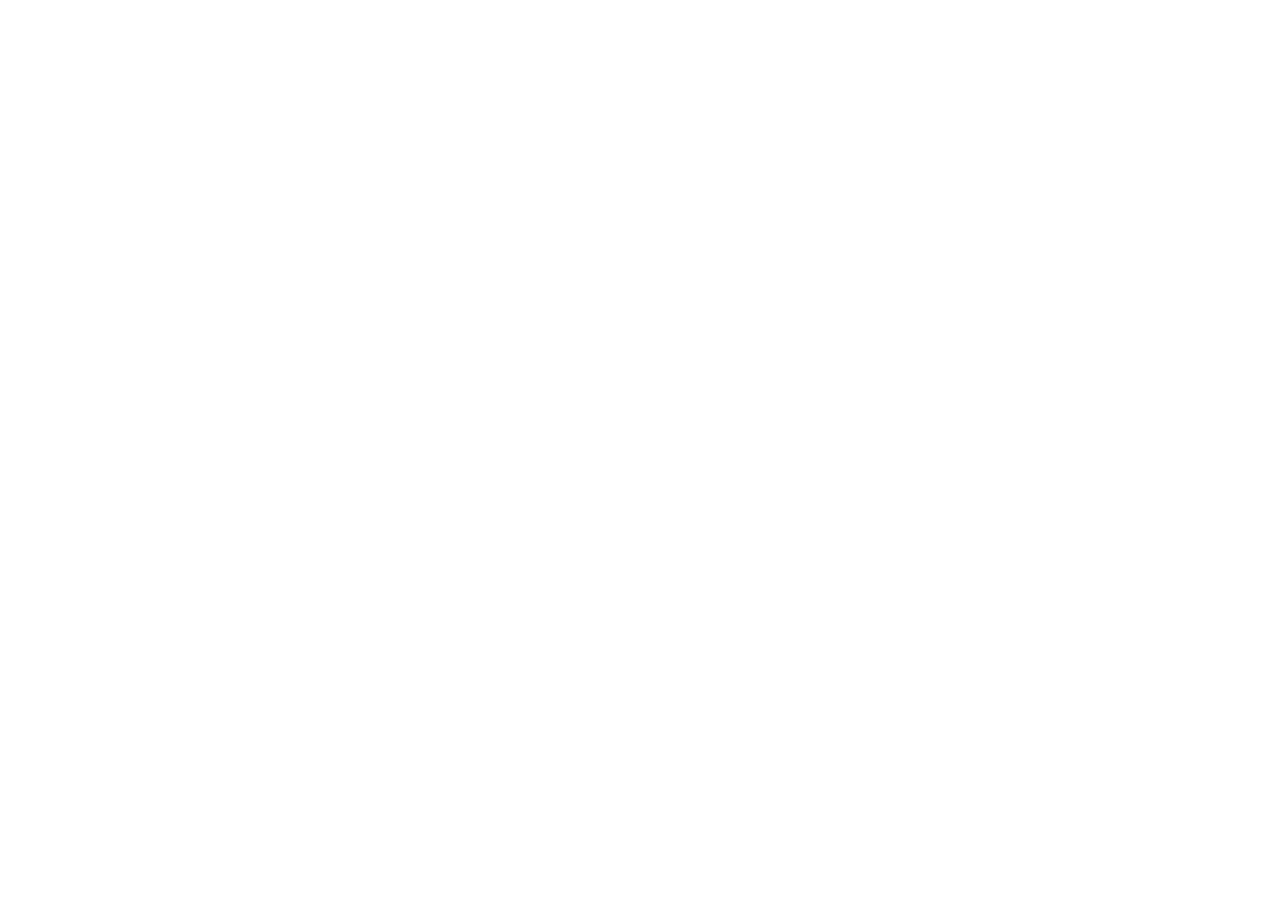
==== contact.html @ cf535e47 "create contact page" ====
<!DOCTYPE html>
<html lang="en">
<head>
    <meta charset="UTF-8">
    <meta name="viewport" content="width=device-width, initial-scale=1.0">
    <title>Contact Page</title>
</head>
<body>
    
</body>
</html>
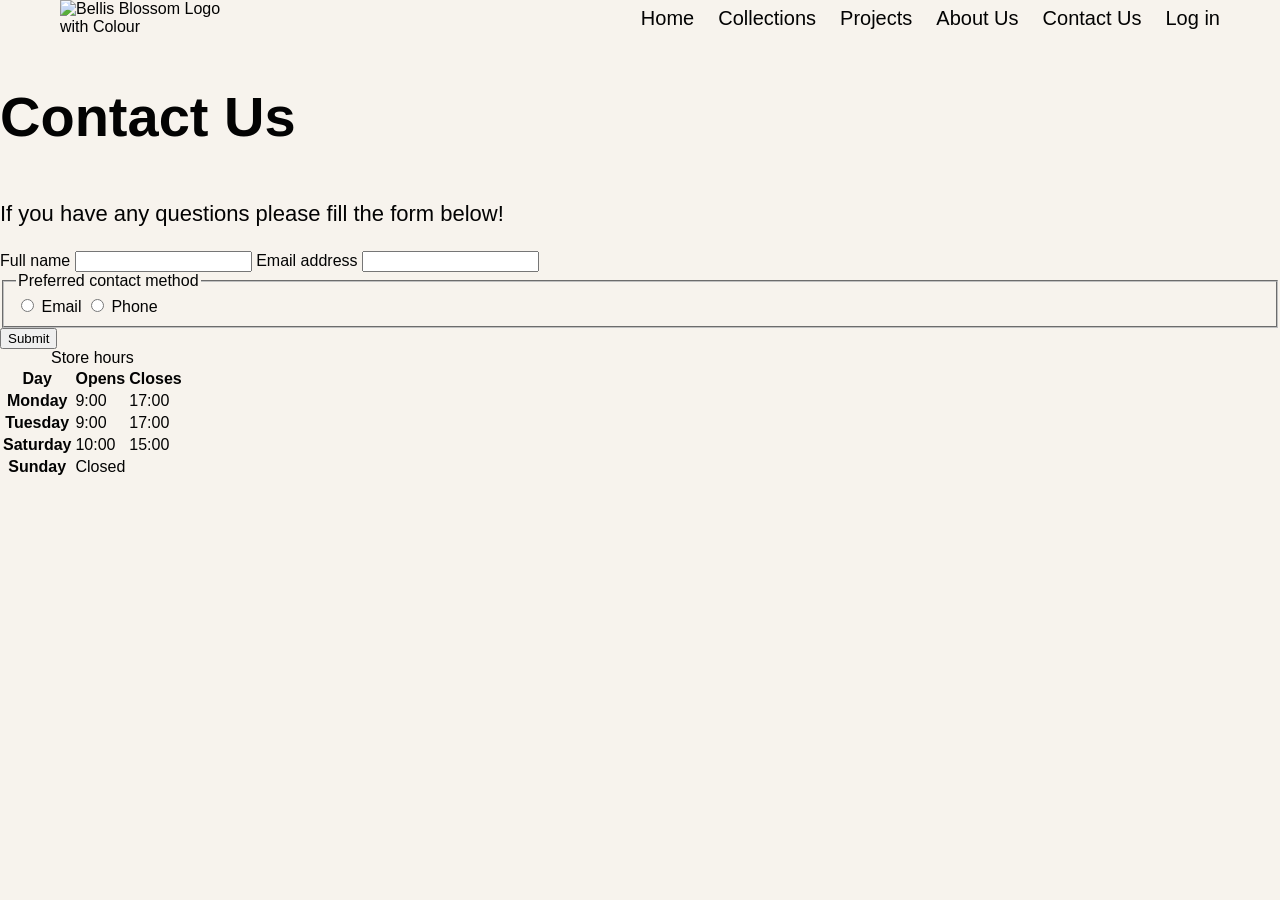
==== commit 5a97df1c: "adding contacts and tables" ====
--- a/contact.html
+++ b/contact.html
@@ -4,8 +4,81 @@
     <meta charset="UTF-8">
     <meta name="viewport" content="width=device-width, initial-scale=1.0">
     <title>Contact Page</title>
+    <link rel="stylesheet" href="css/styles.css">
 </head>
 <body>
-    
+    <a href="#main" class="skip-link">Skip to main content</a>
+
+    <header class="site-header">
+        <div class="logo">
+            <img src="images/BB-logo-color.jpg" alt="Bellis Blossom Logo with Colour">
+        </div>
+       
+        <nav class="nav" aria-label="main navigation">
+            <a href="#">Home</a>
+            <a href="#">Collections</a>
+            <a href="#">Projects</a>
+            <a href="#">About Us</a>
+            <a href="contact.html">Contact Us</a>
+            <a href="#">Log in</a>
+        </nav>     
+    </header>
+
+    <main id="main">
+        <section class="contact-section">
+            <h1>Contact Us</h1>
+                <p>If you have any questions please fill the form below!</p>
+                <label for="full-name">Full name</label>
+                <input type="text" id="full-name" name="name" autocomplete="name">
+                <label for="email">Email address</label>
+                <input type="email" id="email" name="email" required>
+                
+                <fieldset>
+                    <legend>Preferred contact method</legend>
+                    <input type="radio" id="by-email" name="contact" value="email">
+                    <label for="by-email">Email</label>
+                    <input type="radio" id="by-phone" name="contact" value="phone">
+                    <label for="by-phone">Phone</label>
+                </fieldset>
+                <button type="submit">Submit</button>
+                
+                <table>
+                    <caption>Store hours</caption>
+                    <thead>
+                        <tr>
+                            <th scope="col">Day</th>
+                            <th scope="col">Opens</th>
+                            <th scope="col">Closes</th>
+                        </tr>
+                    </thead>
+                        <tbody>
+                        <tr>
+                            <th scope="row">Monday</th>
+                            <td>9:00</td>
+                            <td>17:00</td>
+                        </tr>
+                        <tr>
+                        <th scope="row">Tuesday</th>
+                            <td>9:00</td>
+                            <td>17:00</td>
+                        </tr>
+                        <tr>
+                        <th scope="row">Saturday</th>
+                            <td>10:00</td>
+                            <td>15:00</td>
+                        </tr>
+                        <tr>
+                            <th scope="row">Sunday</th>
+                            <td colspan="2">Closed</td>
+                        </tr>
+                        </tbody>
+                </table>
+
+
+        </section>
+    </main>
+
+
+
 </body>
 </html>
--- a/css/styles.css
+++ b/css/styles.css
@@ -0,0 +1,427 @@
+* {
+  box-sizing: border-box;
+}
+
+/* Grid for the overall page layout */
+body {
+    display: grid;
+    margin: 0;
+    font-family: "Heebo", sans-serif;
+    color: #030303;
+    background-color: #F7F3ED;
+    grid-template-areas:
+        "header"
+        "main"
+        "footer";
+}
+
+main {
+    grid-area: main;
+}
+
+footer {
+    grid-area: footer;
+}
+
+h1, h2, h3 {
+    font-family: "Sora", sans-serif;
+}
+
+h1 {
+    font-size: 56px;
+    line-height: 70px;
+    font-weight: 700;
+}
+
+h2 {
+    font-size: 36px;
+    line-height: 45px;
+    font-weight: 700;
+}
+
+h3 {
+    font-size: 24px;
+    line-height: 30px;
+    font-weight: 600;
+}
+
+p {
+    font-size: 22px;
+    line-height: 30px;
+}
+
+img {
+    max-width: 100%;
+    display: block;
+}
+
+.site-header {
+    grid-area: header;
+    display: flex;
+    justify-content: space-between;
+    align-items: center;
+    padding: 0px 60px;
+}
+
+.skip-link {
+    position: absolute;
+    top: -100px;
+    left: 10px;
+    background-color: white;
+    color: #8F2840;
+}
+
+.skip-link:focus {
+    top: 10px;
+}
+
+.logo img {
+    max-width: 180px;
+    max-height: 65px;
+    width: auto;
+    height: auto;
+}
+
+/* Flexbox to align nav links horizontally */
+.nav {
+    display:flex;
+    align-items: center;
+    gap: 24px;
+}
+
+.nav a {
+    font-family: "Heebo", sans-serif;
+    font-size: 20px;
+    line-height: 28px;
+    font-weight: 500;
+    color: #030303;
+    text-decoration: none;
+}
+
+.nav a:hover, .nav a:focus {
+  color: #8F2840;
+  text-decoration: underline;
+}
+
+.hero-section {
+    display: grid;
+    grid-template-areas: "hero";
+    max-width: 1290px;
+    margin: 0 auto;
+}
+
+.hero-image {
+    grid-area: hero;
+    width: 100%;
+    height: 745px;
+    object-fit: cover;
+}
+
+.hero-content {
+    grid-area: hero;
+    width: 491px;
+    height: 567px;
+    padding: 40px;
+    margin-right: 60px;
+    background-color: #F7F3ED;
+    text-align: center;
+    align-self: center;
+    justify-self: end;
+    z-index: 1;
+}
+
+.hero-content a {
+    display: inline-block;
+    background-color: #F2C94C;
+    color: #030303;
+    padding: 12px 24px;
+    border: 1px solid #030303;
+    border-radius: 8px;
+    text-decoration: none;
+    font-size: 22px;
+    font-weight: 700;
+    margin-top: 16px;
+}
+
+.hero-section a:hover, .hero-section a:focus {
+  color: #8F2840;
+  text-decoration: underline;
+}
+
+.collection-section {
+    display:grid;
+    grid-template-columns: repeat(2, 1fr);
+    max-width: 1278px;
+    width: 100%;
+    margin: 0 auto;
+    padding: 48px 0 60px;
+}
+
+#collections {
+    grid-column: 1 / span 2;
+}
+
+.collection-section h2 {
+    margin: 0 0 24px;
+}
+
+/* Grid to arrange flower cards into columns */
+.collections-grid {
+    display: grid;
+    grid-template-columns: repeat(auto-fit, minmax(500px, 1fr));
+    grid-column: 1 / span 2;
+    gap: 40px 70px;
+    list-style: none;
+    padding: 0;
+    margin: 0;
+}
+
+.collection-buttons {
+    grid-column: 1 / span 2;
+    display: flex;
+    justify-content: center;
+    gap: 40px;
+    margin-bottom: 32px;
+}
+
+.collection-buttons a {
+    background-color: #030303;
+    color: #F7F3ED;
+    padding: 12px 32px;
+    text-decoration: none;
+}
+
+.collections-cta {
+    grid-column: 1 / span 2;
+    justify-self: center;
+    background-color: #F2C94C;
+    color: #030303;
+    padding: 12px 24px;
+    border: 1px solid #030303;
+    border-radius: 8px;
+    text-decoration: none;
+    font-size: 22px;
+    font-weight: 700;
+    margin-top: 32px;
+}
+
+.flower-card {
+    min-width: 0;
+}
+
+.flower-card img {
+    width: 100%;
+    aspect-ratio: 1 / 1;
+    object-fit: cover;
+    margin-bottom: 12px;
+}
+
+.flower-card a {
+    display: block;
+    text-align: center;
+    font-size: 22px;
+    line-height: 30px;
+    color: #030303;
+    text-decoration: none;
+}
+
+.flower-card a:hover, .flower-card a:focus {
+  color: #8F2840;
+  text-decoration: underline;
+}
+
+.rose-image {
+    max-width: 100%;
+}
+
+.daisy-image {
+    max-width: 100%;
+}
+
+.lily-image {
+    max-width: 100%;
+}
+
+.peony-image {
+    max-width: 100%;
+}
+
+.wedding-highlights-section {
+    background-color: #8F2840;
+    color: #F7F3ED;
+    text-align: center;
+    padding: 40px 0;
+}
+
+.video-container {
+    max-width: 1000px;
+    margin: 0 auto;
+}
+
+.video-container img {
+    display:block;
+    aspect-ratio: 1009 / 673;
+    object-fit: cover;
+    width: 100%;
+}
+
+.wedding-highlights-section h2 {
+    margin: 30px 0 24px;
+}
+
+#highlights {
+    text-align: center;
+}
+
+.book-consultation {
+    display: inline-block;
+    background-color: #F2C94C;
+    color: #030303;
+    font-size: 22px;
+    font-weight: 700;
+    text-decoration: none;
+    padding: 12px 24px;
+    border-radius: 8px;
+}
+
+.book-consultation:hover, .book-consultation:focus {
+  color: #8F2840;
+  text-decoration: underline;
+}
+
+.client-testimonial {
+    padding: 80px 60px;
+    background-color: #F7F3ED;
+}
+
+.client-testimonial h2 {
+    text-align: center;
+    margin-bottom: 40px;
+}
+
+.testimonial-content {
+    display: flex;
+    align-items: center;
+    justify-content: center;
+    gap: 60px;
+}
+
+.testimonial-image {
+    width: 315px;
+    height: 315px;
+    border-radius: 50%;
+    object-fit: cover;
+    flex-shrink: 0;
+}
+
+.testimonial-content blockquote {
+    max-width: 600px;
+    margin: 0;
+}
+
+#testimonials {
+    text-align: center;
+}
+
+.photo-container {
+    display: flex;
+    justify-content: center;
+    align-items: center;
+    height:100px;
+    background-color: #F2C94C;
+}
+
+/* Flexbox to align the footer columns */
+footer {
+    grid-area: footer;
+    background-color: #030303;
+    color: #F7F3ED;
+    padding: 60px;
+}
+
+.footer-row {
+    display: flex;
+    justify-content: space-between;
+    align-items: flex-start;
+    gap: 40px;
+}
+
+.footer-column {
+    flex: 1 1 200px;
+}
+
+.footer-column form {
+    display: flex;
+    flex-direction: column;
+    gap: 12px;
+}
+
+.footer-column input {
+    padding: 12px;
+}
+
+.footer-column button {
+    background-color: #F2C94C;
+    color: #030303;
+    border: none;
+    padding: 12px 24px;
+    border-radius: 8px;
+    font-family: "Heebo", sans-serif;
+    font-size: 22px;
+    font-weight: 700;
+    cursor: pointer;
+}
+
+
+.footer-column:not(:last-child) {
+    border-right: 1px solid #F7F3ED;
+}
+
+.footer-nav {
+    display: flex;
+    flex-direction: column;
+    gap: 12px;
+}
+
+.socialmedia {
+    display: flex;
+    gap: 20px;
+    margin-top: 32px;
+}
+
+.footer-nav a,
+.socialmedia a {
+    color: #F7F3ED;
+    text-decoration: none;
+}
+
+footer a:hover, footer a:focus {
+    color: #8F2840;
+    text-decoration: underline;
+}
+
+.footer-logo {
+    width: 150px;
+    height: auto;
+}
+
+.footer-links {
+    display: flex;
+    gap: 60px;
+}
+
+.footer-nav h3 {
+    font-size: 22px;
+    line-height: 30px;
+    margin: 0;
+}
+
+.footer-nav a {
+    font-size: 22px;
+    line-height: 30px;
+}
+
+.footer-column address {
+    font-size: 22px;
+    line-height: 30px;
+}
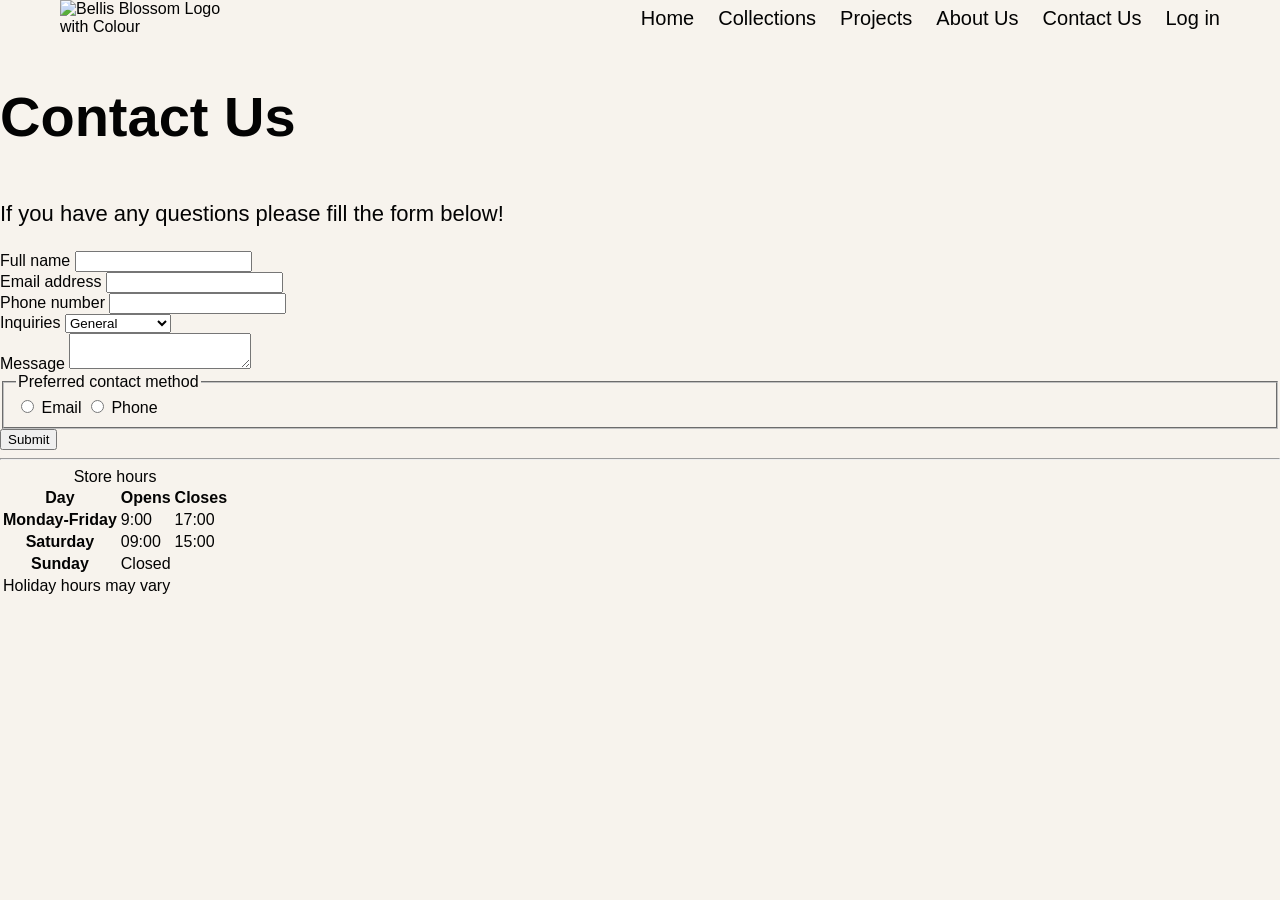
==== commit 7b31dafa: "add table details" ====
--- a/contact.html
+++ b/contact.html
@@ -28,11 +28,38 @@
         <section class="contact-section">
             <h1>Contact Us</h1>
                 <p>If you have any questions please fill the form below!</p>
+                <form method="post">
+            <div>
                 <label for="full-name">Full name</label>
-                <input type="text" id="full-name" name="name" autocomplete="name">
+                <input type="text" id="full-name" name="name" autocomplete="name" required>
+            </div>
+
+            <div>
                 <label for="email">Email address</label>
                 <input type="email" id="email" name="email" required>
-                
+            </div>
+
+            <div>
+                <label for="phone">Phone number</label>
+                <input type="tel" id="phone" name="phone" autocomplete="tel">
+            </div>
+
+            <div>
+            <label for="inquiries">Inquiries</label>
+            <select name="inquiries" id="inquiries">
+                <option value="general">General</option>
+                <option value="or">Order</option>
+                <option value="cm">Custom Order</option>
+                <option value="ot">Other</option>
+            </select>
+            </div>
+
+            <div>
+                <label for="message">Message</label>
+                <textarea name="message" id="message"></textarea>
+            </div>
+
+            <div>
                 <fieldset>
                     <legend>Preferred contact method</legend>
                     <input type="radio" id="by-email" name="contact" value="email">
@@ -40,8 +67,14 @@
                     <input type="radio" id="by-phone" name="contact" value="phone">
                     <label for="by-phone">Phone</label>
                 </fieldset>
+            </div>
+            
+            <div>
                 <button type="submit">Submit</button>
+            </div>
+                </form>
                 
+                <hr>
                 <table>
                     <caption>Store hours</caption>
                     <thead>
@@ -53,18 +86,13 @@
                     </thead>
                         <tbody>
                         <tr>
-                            <th scope="row">Monday</th>
-                            <td>9:00</td>
-                            <td>17:00</td>
-                        </tr>
-                        <tr>
-                        <th scope="row">Tuesday</th>
+                            <th scope="row">Monday-Friday</th>
                             <td>9:00</td>
                             <td>17:00</td>
                         </tr>
                         <tr>
                         <th scope="row">Saturday</th>
-                            <td>10:00</td>
+                            <td>09:00</td>
                             <td>15:00</td>
                         </tr>
                         <tr>
@@ -72,7 +100,15 @@
                             <td colspan="2">Closed</td>
                         </tr>
                         </tbody>
+                        
+                        <tfoot>
+                        <tr>
+                            <td colspan="3">Holiday hours may vary</td>
+                        </tr>
+                        </tfoot>
                 </table>
+
+               
 
 
         </section>
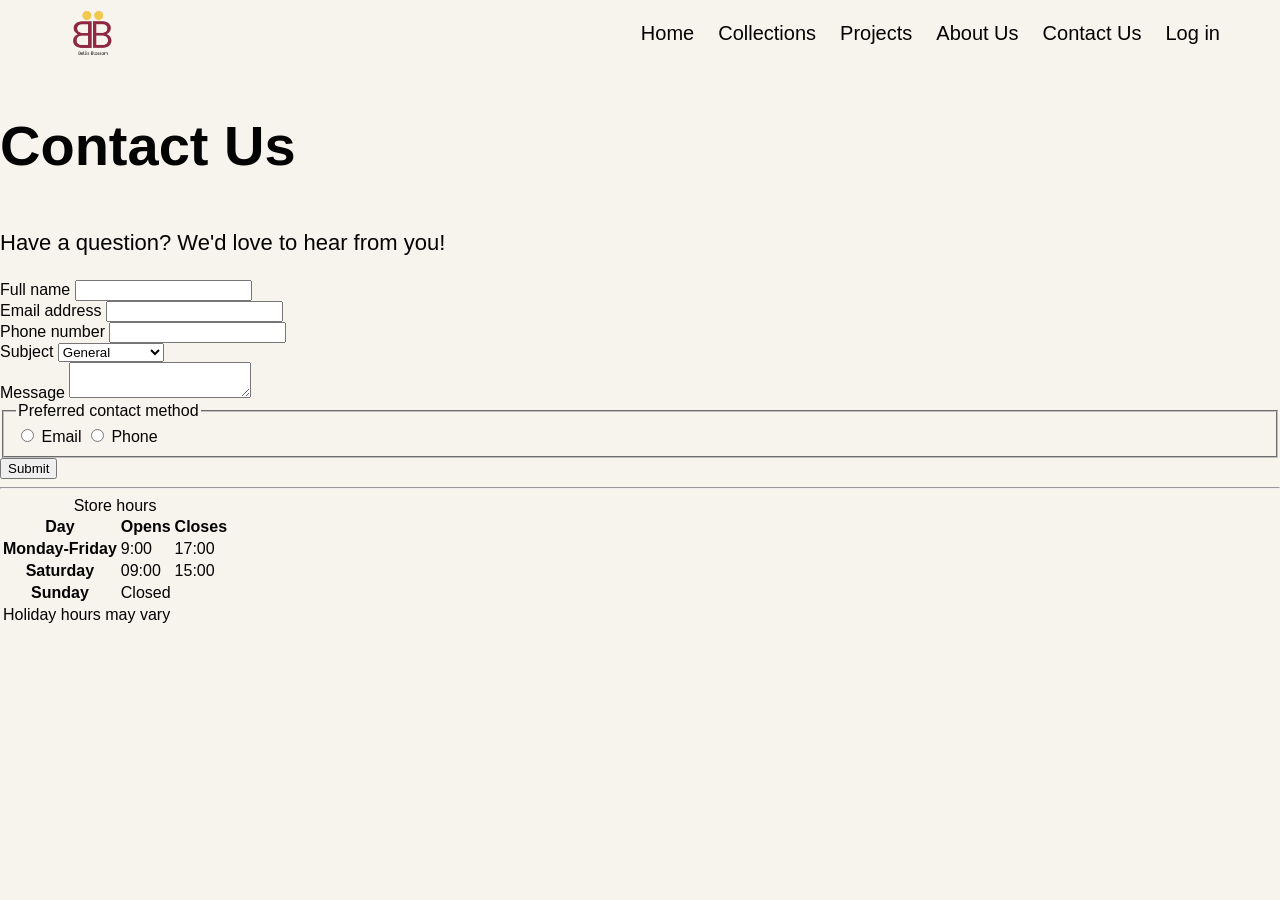
==== commit 9a3aa072: "fix the indents, add logo" ====
--- a/contact.html
+++ b/contact.html
@@ -15,7 +15,7 @@
         </div>
        
         <nav class="nav" aria-label="main navigation">
-            <a href="#">Home</a>
+            <a href="index.html">Home</a>
             <a href="#">Collections</a>
             <a href="#">Projects</a>
             <a href="#">About Us</a>
@@ -27,7 +27,7 @@
     <main id="main">
         <section class="contact-section">
             <h1>Contact Us</h1>
-                <p>If you have any questions please fill the form below!</p>
+                <p>Have a question? We'd love to hear from you!</p>
                 <form method="post">
             <div>
                 <label for="full-name">Full name</label>
@@ -45,7 +45,7 @@
             </div>
 
             <div>
-            <label for="inquiries">Inquiries</label>
+            <label for="inquiries">Subject</label>
             <select name="inquiries" id="inquiries">
                 <option value="general">General</option>
                 <option value="or">Order</option>
@@ -73,7 +73,7 @@
                 <button type="submit">Submit</button>
             </div>
                 </form>
-                
+
                 <hr>
                 <table>
                     <caption>Store hours</caption>
@@ -85,36 +85,29 @@
                         </tr>
                     </thead>
                         <tbody>
-                        <tr>
-                            <th scope="row">Monday-Friday</th>
-                            <td>9:00</td>
-                            <td>17:00</td>
-                        </tr>
-                        <tr>
-                        <th scope="row">Saturday</th>
-                            <td>09:00</td>
-                            <td>15:00</td>
-                        </tr>
-                        <tr>
-                            <th scope="row">Sunday</th>
-                            <td colspan="2">Closed</td>
-                        </tr>
+                            <tr>
+                                <th scope="row">Monday-Friday</th>
+                                <td>9:00</td>
+                                <td>17:00</td>
+                            </tr>
+                            <tr>
+                                <th scope="row">Saturday</th>
+                                <td>09:00</td>
+                                <td>15:00</td>
+                            </tr>
+                            <tr>
+                                <th scope="row">Sunday</th>
+                                <td colspan="2">Closed</td>
+                            </tr>
                         </tbody>
                         
                         <tfoot>
-                        <tr>
-                            <td colspan="3">Holiday hours may vary</td>
-                        </tr>
+                            <tr>
+                                <td colspan="3">Holiday hours may vary</td>
+                            </tr>
                         </tfoot>
                 </table>
-
-               
-
-
         </section>
     </main>
-
-
-
 </body>
 </html>
